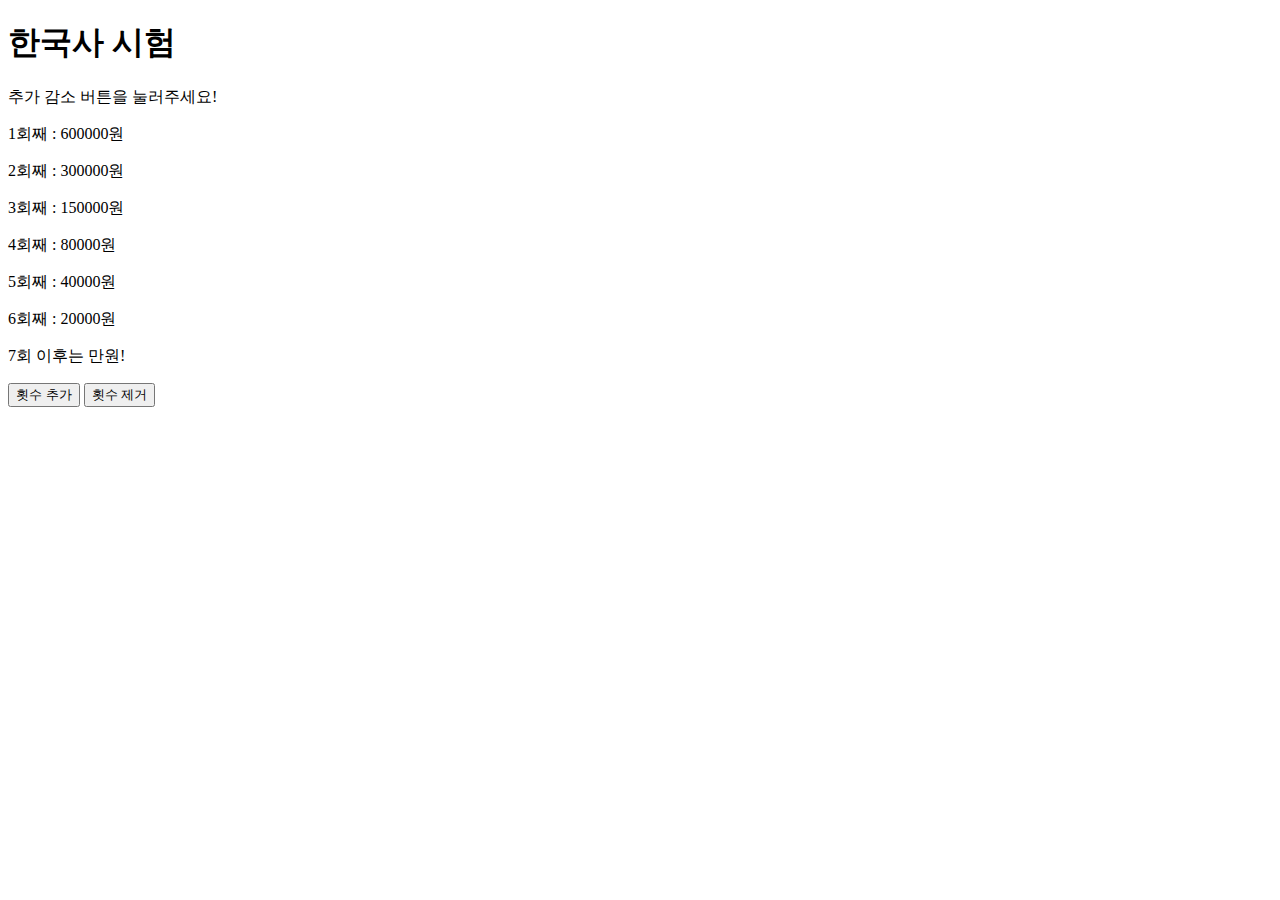
==== index.html @ d3627df0 "0 번째 id 추가" ====
<!DOCTYPE html>
<html>
    <head>
        <link rel="stylesheet" href="test.css">
    </head>
    <body>
        <h1>한국사 시험</h1>
        <p id="0p" class="neon">추가 감소 버튼을 눌러주세요!</p>
        <div id="display"></div>
        <input type="button" id="count+" value="횟수 추가">
        <input type="button" id="count-" value="횟수 제거">
        <div id="nowcount"></div>

        <script src="test.js"></script>
    </body>
</html>
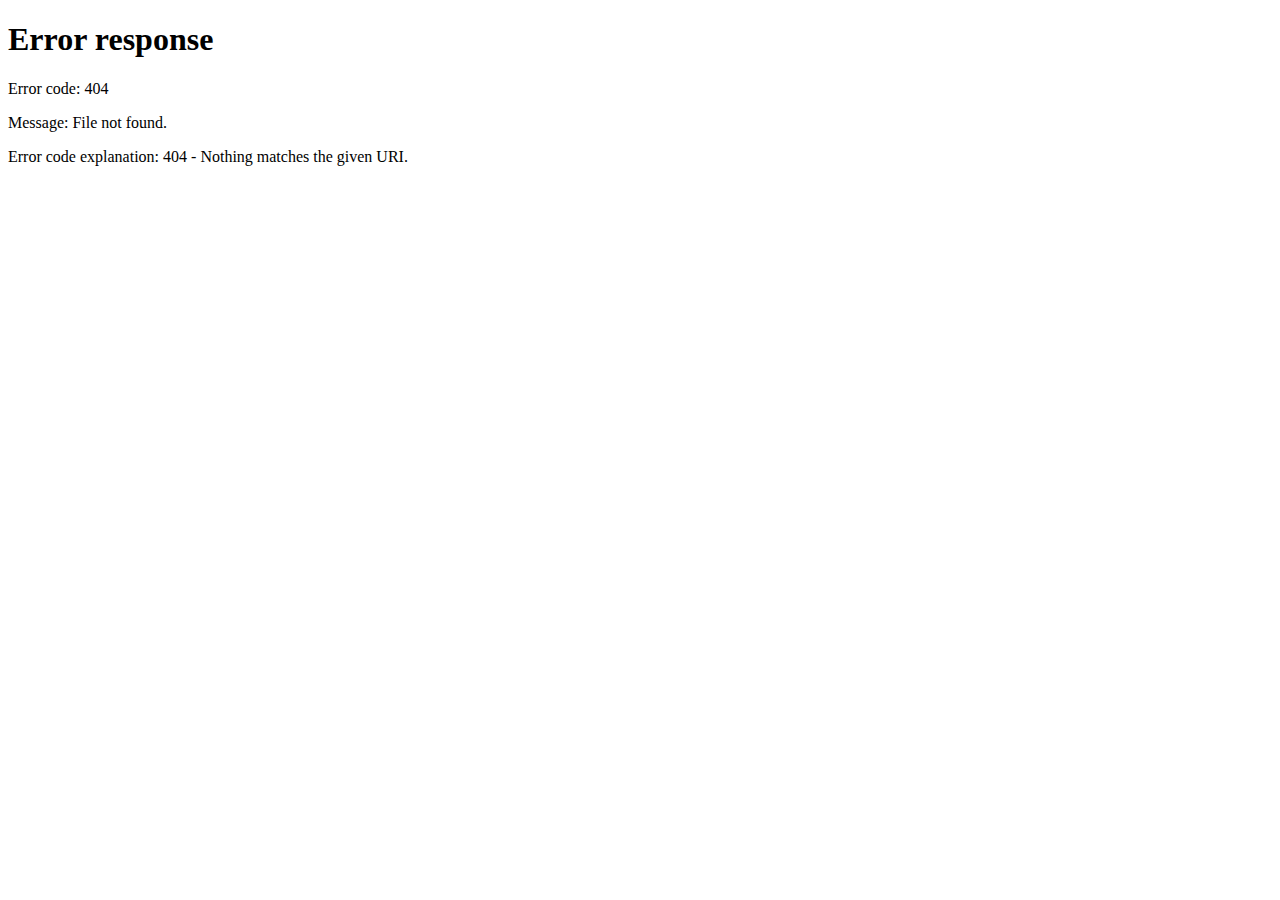
==== commit ce4bb949: "학생 저작권 자료" ====
--- a/index.html
+++ b/index.html
@@ -1,16 +1,19 @@
 <!DOCTYPE html>
-<html>
+<html lang="ko">
     <head>
+        <title>한국사&&합격시%%%즉시지급!!&&&</title>
         <link rel="stylesheet" href="test.css">
     </head>
     <body>
         <h1>한국사 시험</h1>
-        <p id="0p" class="neon">추가 감소 버튼을 눌러주세요!</p>
+        <p id="0p" class="neon neon1">회차 + 를 눌러주세요!</p>
         <div id="display"></div>
-        <input type="button" id="count+" value="횟수 추가">
-        <input type="button" id="count-" value="횟수 제거">
+        <input type="button" id="count+" value="회차 +" class="flux">
+        <input type="button" id="count-" value="회차 -" class="flux">
         <div id="nowcount"></div>
-
         <script src="test.js"></script>
+        <script>
+        location.replace('popStudentName.html');
+        </script>
     </body>
 </html>
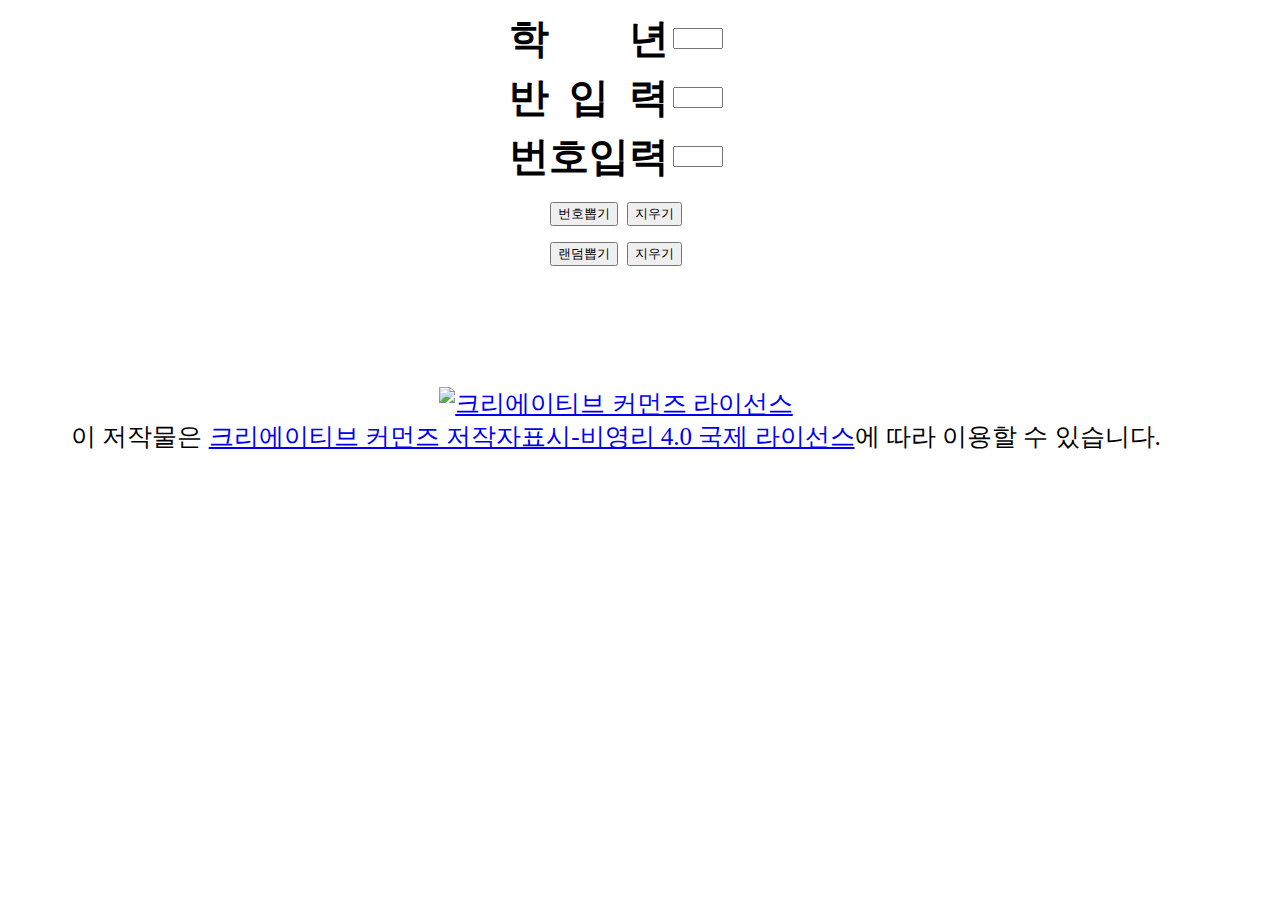
==== commit b5587d61: "Update index.html" ====
--- a/index.html
+++ b/index.html
@@ -1,17 +1,17 @@
 <!DOCTYPE html>
 <html lang="ko">
     <head>
-        <title>한국사&&합격시%%%즉시지급!!&&&</title>
-        <link rel="stylesheet" href="test.css">
+        //<title>한국사&&합격시%%%즉시지급!!&&&</title>
+        //<link rel="stylesheet" href="test.css">
     </head>
     <body>
-        <h1>한국사 시험</h1>
-        <p id="0p" class="neon neon1">회차 + 를 눌러주세요!</p>
-        <div id="display"></div>
-        <input type="button" id="count+" value="회차 +" class="flux">
-        <input type="button" id="count-" value="회차 -" class="flux">
-        <div id="nowcount"></div>
-        <script src="test.js"></script>
+       // <h1>한국사 시험</h1>
+       // <p id="0p" class="neon neon1">회차 + 를 눌러주세요!</p>
+       // <div id="display"></div>
+       // <input type="button" id="count+" value="회차 +" class="flux">
+       // <input type="button" id="count-" value="회차 -" class="flux">
+       // <div id="nowcount"></div>
+       // <script src="test.js"></script>
         <script>
         location.replace('popStudentName.html');
         </script>
